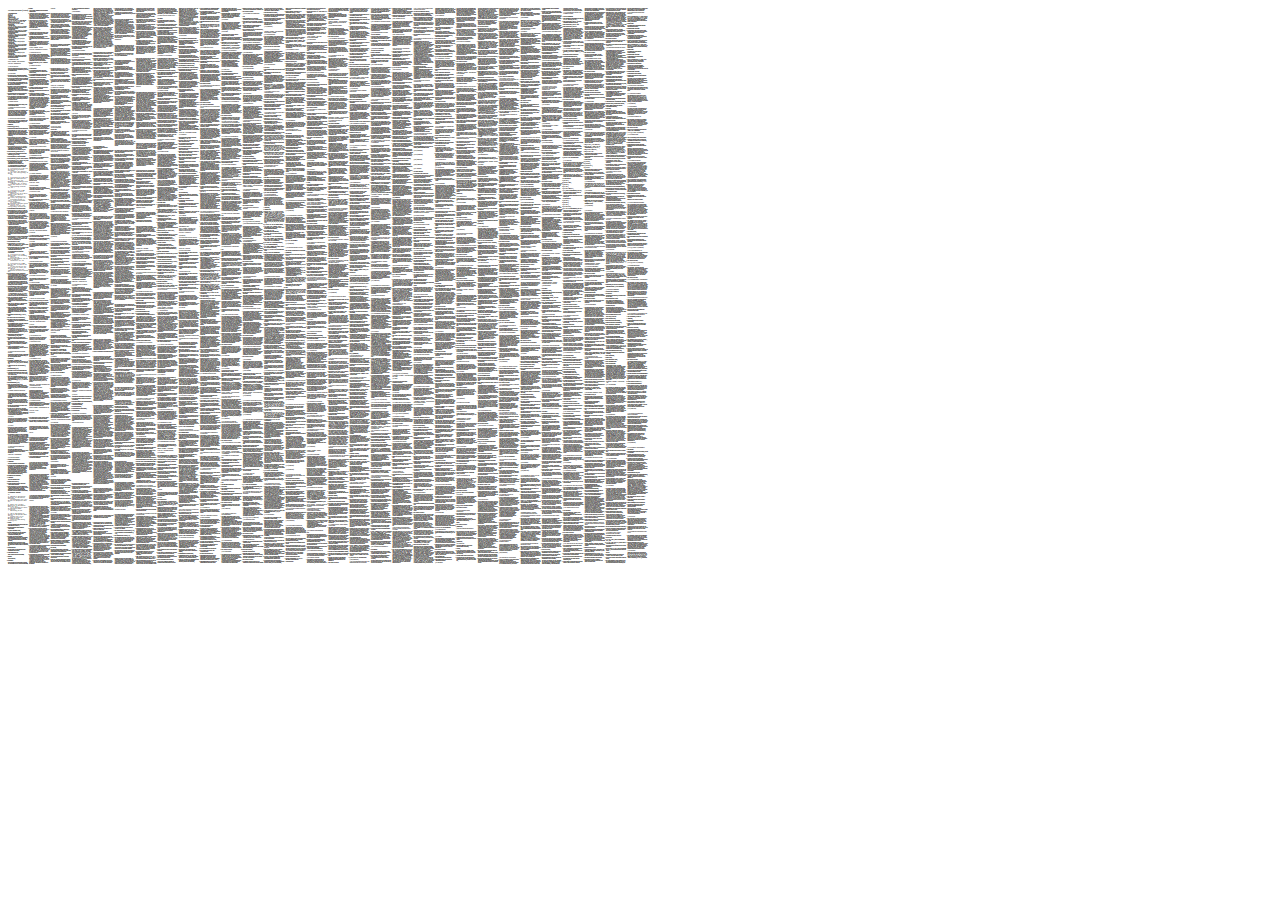
==== index.html @ 4b78680c "initial" ====
<!DOCTYPE html>
<html xmlns="http://www.w3.org/1999/xhtml" lang="" xml:lang="">
<head>
  <meta charset="utf-8" />
  <meta name="generator" content="pandoc" />
  <meta name="viewport" content="width=device-width, initial-scale=1.0, user-scalable=yes" />
  <title>index</title>
  <style>
    code{white-space: pre-wrap;}
    span.smallcaps{font-variant: small-caps;}
    div.columns{display: flex; gap: min(4vw, 1.5em);}
    div.column{flex: auto; overflow-x: auto;}
    div.hanging-indent{margin-left: 1.5em; text-indent: -1.5em;}
    ul.task-list{list-style: none;}
    ul.task-list li input[type="checkbox"] {
      width: 0.8em;
      margin: 0 0.8em 0.2em -1.6em;
      vertical-align: middle;
    }
    .display.math{display: block; text-align: center; margin: 0.5rem auto;}
  </style>
  <link rel="stylesheet" href="style.css" />
  <script src="index.js"></script>
  <!--[if lt IE 9]>
    <script src="//cdnjs.cloudflare.com/ajax/libs/html5shiv/3.7.3/html5shiv-printshiv.min.js"></script>
  <![endif]-->
</head>
<body>
  <div id="app">
    <div id="left"> </div>
    <div id="right"> </div>
  </div>
</body>
</html>
---- style.css ----
#left {
  font-size: 1px;
  width: 50vw;
  columns: 30;
  font-weight: 1000;
}

#left ol {
  padding: 0;
}

#left ul {
  padding: 0;
}

#left dd {
  margin: 0;
}
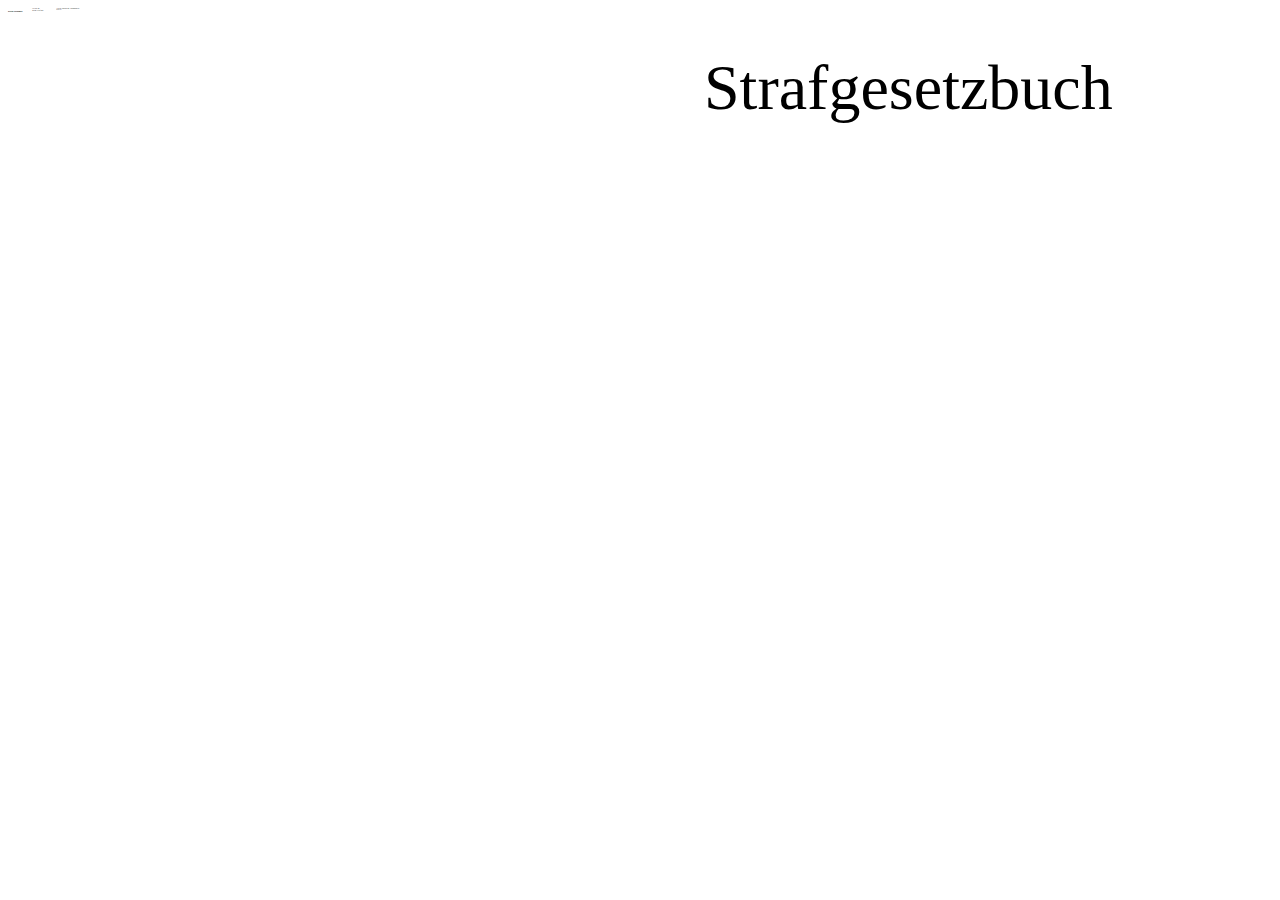
==== commit bddd763b: "add icons" ====
--- a/index.html
+++ b/index.html
@@ -1,10 +1,11 @@
 <!DOCTYPE html>
 <html xmlns="http://www.w3.org/1999/xhtml" lang="" xml:lang="">
 <head>
+  <title>StGB</title>
   <meta charset="utf-8" />
   <meta name="generator" content="pandoc" />
   <meta name="viewport" content="width=device-width, initial-scale=1.0, user-scalable=yes" />
-  <title>index</title>
+  <link rel="shortcut icon" href="/icons/favicon.ico" />
   <style>
     code{white-space: pre-wrap;}
     span.smallcaps{font-variant: small-caps;}
--- a/style.css
+++ b/style.css
@@ -1,18 +1,173 @@
+@font-face {
+    font-family: "Vollkorn";
+    src: url('/fonts/Vollkorn-Regular.ttf') format('truetype');
+    font-style: normal;
+    font-weight: 400;
+}
+
+@font-face {
+    font-family: "Vollkorn";
+    src: url('/fonts/Vollkorn-Medium.ttf') format('truetype');
+    font-style: normal;
+    font-weight: 500;
+}
+
+@font-face {
+    font-family: "Vollkorn";
+    src: url('/fonts/Vollkorn-SemiBold.ttf') format('truetype');
+    font-style: normal;
+    font-weight: 600;
+}
+
+@font-face {
+    font-family: "Vollkorn";
+    src: url('/fonts/Vollkorn-Bold.ttf') format('truetype');
+    font-style: normal;
+    font-weight: 700;
+}
+
+@font-face {
+    font-family: "Vollkorn";
+    src: url('/fonts/Vollkorn-ExtraBold.ttf') format('truetype');
+    font-style: normal;
+    font-weight: 800;
+}
+
+@font-face {
+    font-family: "Vollkorn";
+    src: url('/fonts/Vollkorn-Black.ttf') format('truetype');
+    font-style: normal;
+    font-weight: 1000;
+}
+
+@font-face {
+    font-family: "Vollkorn";
+    src: url('/fonts/Vollkorn-Italic.ttf') format('truetype');
+    font-style: italic;
+    font-weight: 400;
+}
+
+@font-face {
+    font-family: "Vollkorn";
+    src: url('/fonts/Vollkorn-MediumItalic.ttf') format('truetype');
+    font-style: italic;
+    font-weight: 500;
+}
+
+@font-face {
+    font-family: "Vollkorn";
+    src: url('/fonts/Vollkorn-SemiBoldItalic.ttf') format('truetype');
+    font-style: italic;
+    font-weight: 600;
+}
+
+@font-face {
+    font-family: "Vollkorn";
+    src: url('/fonts/Vollkorn-BoldItalic.ttf') format('truetype');
+    font-style: italic;
+    font-weight: 700;
+}
+
+@font-face {
+    font-family: "Vollkorn";
+    src: url('/fonts/Vollkorn-ExtraBoldItalic.ttf') format('truetype');
+    font-style: italic;
+    font-weight: 800;
+}
+
+@font-face {
+    font-family: "Vollkorn";
+    src: url('/fonts/Vollkorn-BlackItalic.ttf') format('truetype');
+    font-style: italic;
+    font-weight: 1000;
+}
+
+
+#app {
+  display: flex;
+  flex-flow: row;
+  width: 100%;
+  font-family: "Vollkorn";
+}
+
 #left {
-  font-size: 1px;
+  font-size: 1.13px;
   width: 50vw;
-  columns: 30;
-  font-weight: 1000;
+  columns: 26;
+  column-gap: 0;
+  font-weight: 500;
 }
 
 #left ol {
-  padding: 0;
+  padding-left: 1em;
 }
 
 #left ul {
-  padding: 0;
+  padding-left: 1em;
 }
 
 #left dd {
-  margin: 0;
+  margin-left: 1em;
 }
+
+#left .h1 .lowlight {
+  background: #dddddd;
+}
+
+#left .h2 .lowlight {
+  background: #cccccc;
+}
+
+#left .h3 .lowlight {
+  background: #aaaaaa;
+}
+
+#left .h4 .lowlight {
+  background: #999999;
+}
+
+#left .h5 .lowlight {
+  background: #777777;
+}
+
+#left .h6 .lowlight {
+  background: #555555;
+}
+
+#left .highlight {
+  background: yellow;
+}
+
+#left .h3 .referenced {
+  background: lightblue !important;
+}
+
+#left .h4 .referenced {
+  background: lightblue !important;
+}
+
+#left .h5 .referenced {
+  background: lightblue !important;
+}
+
+#left .h6 .referenced {
+  background: blue !important;
+}
+
+#right {
+  width: 50vw;
+}
+
+#right h1, #right h2, #right h3, #right h4, #right h5, #right h6 {
+  margin-left: 4rem;
+  margin-right: 4rem;
+}
+
+#right h1 {
+  font-size: 400%;
+  font-weight: 500;
+}
+
+#right h3, #right h4, #right h5, #right h6 {
+  margin-right: 10rem;
+}
